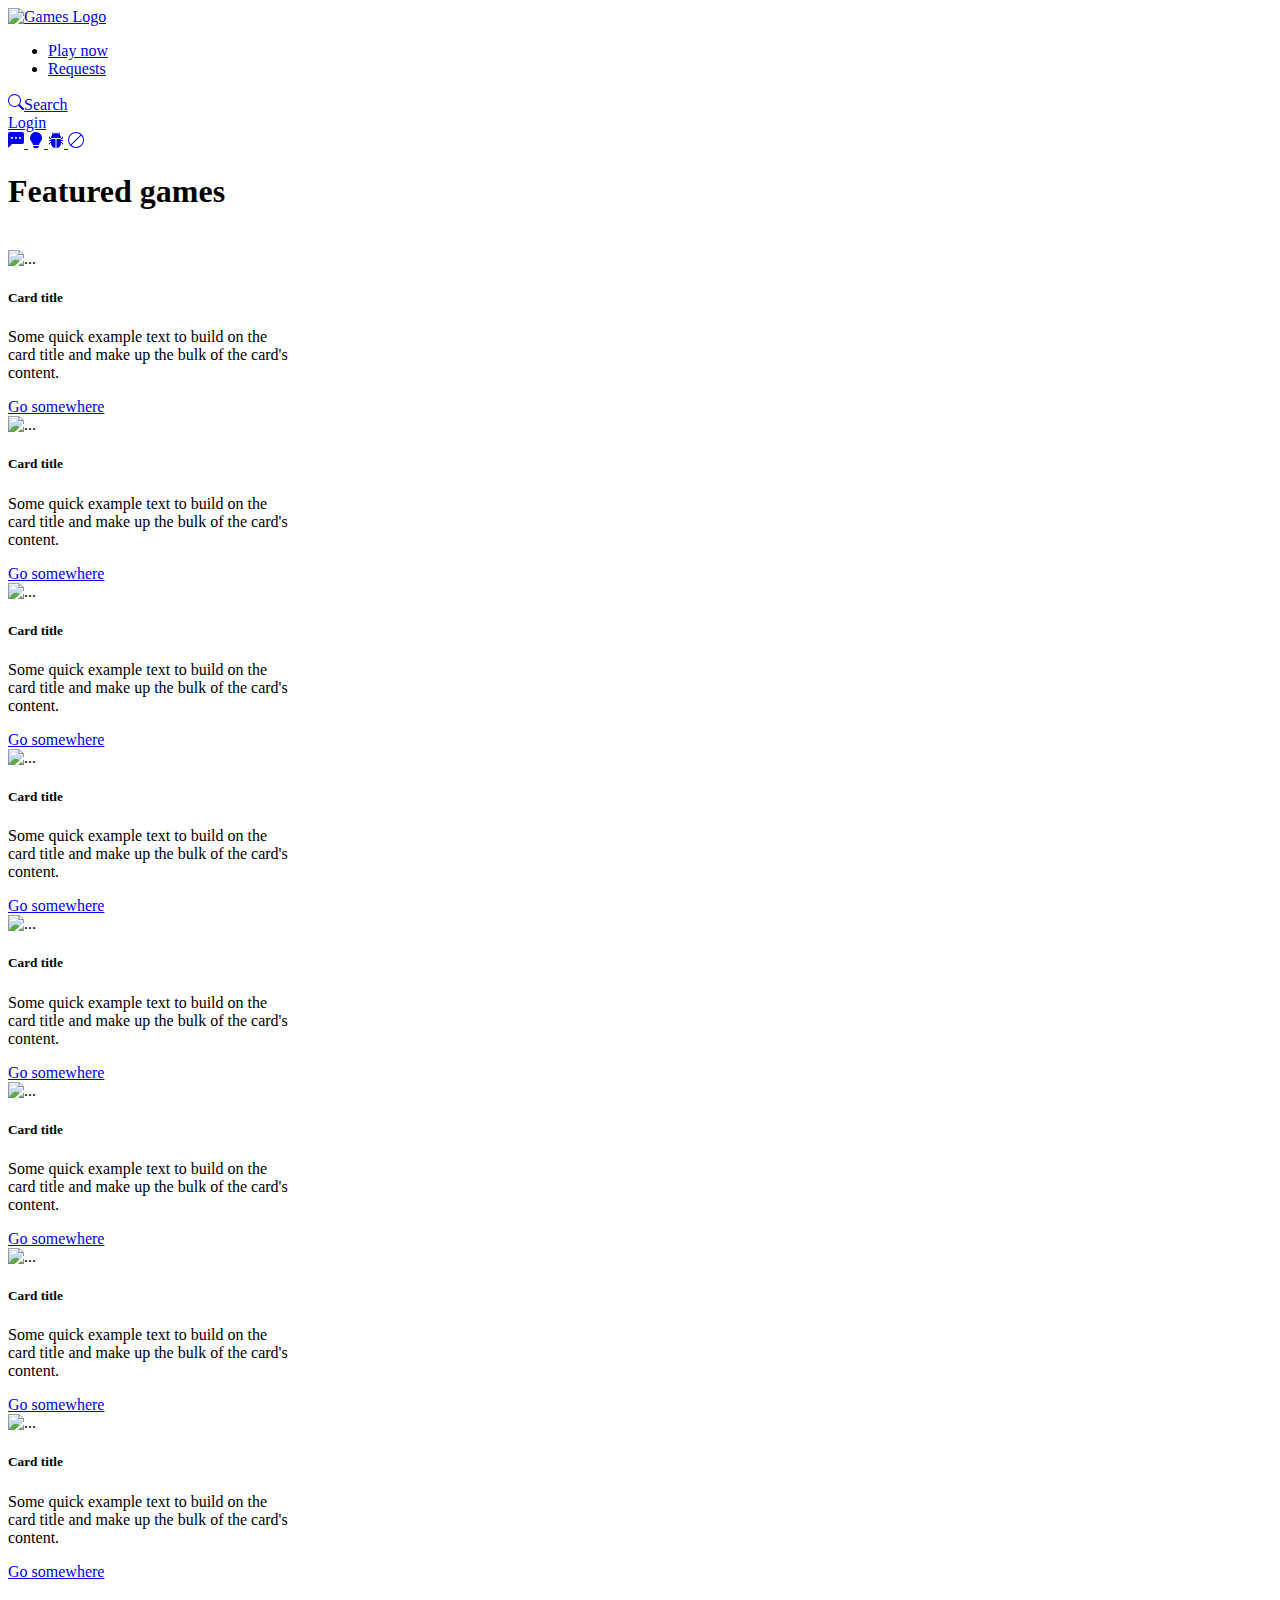
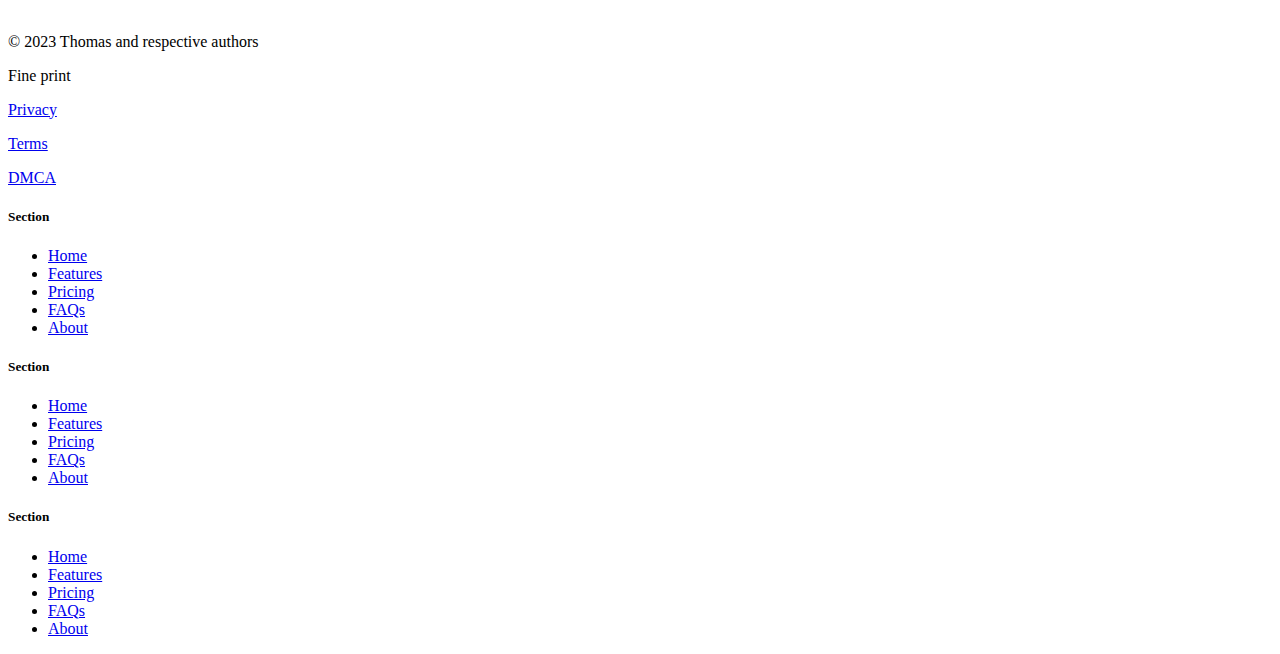
==== index.html @ df0b3fbf "header, login" ====
<!DOCTYPE html>
<html lang="en" data-bs-theme="dark">
  <head>
    <meta charset="utf-8" />
    <meta name="viewport" content="width=device-width, initial-scale=1" />
    <title>Games</title>
    <link
      href="https://cdn.jsdelivr.net/npm/bootstrap@5.3.2/dist/css/bootstrap.min.css"
      rel="stylesheet"
      integrity="sha384-T3c6CoIi6uLrA9TneNEoa7RxnatzjcDSCmG1MXxSR1GAsXEV/Dwwykc2MPK8M2HN"
      crossorigin="anonymous"
    />
    <script
      src="https://cdn.jsdelivr.net/npm/@popperjs/core@2.11.8/dist/umd/popper.min.js"
      integrity="sha384-C6RzsynM9kWDrMNeT87bh95OGNyZPhcTNXj1NW7RuBCsyN/o0jlpcV8Qyq46cDfL"
      crossorigin="anonymous"
    ></script>
    <link href="/games/css/styles.css" rel="stylesheet" />
    <script type="text/javascript">
      (function(c,l,a,r,i,t,y){
          c[a]=c[a]||function(){(c[a].q=c[a].q||[]).push(arguments)};
          t=l.createElement(r);t.async=1;t.src="https://www.clarity.ms/tag/"+i;
          y=l.getElementsByTagName(r)[0];y.parentNode.insertBefore(t,y);
      })(window, document, "clarity", "script", "k1ewnep1qi");
    </script>
  </head>
  <body>
    <!-- HEADER-->
    <header class="p-3 mb-3 border-bottom">
      <div class="container">
        <div class="d-flex flex-wrap align-items-center justify-content-center justify-content-lg-start">
          <a
            href="/games/"
            class="d-flex align-items-center mb-2 mb-lg-0 link-body-emphasis text-decoration-none"
          >
          <img src="https://www.svgrepo.com/show/363630/game-controller-duotone.svg" alt="Games Logo" width="48" height="48">
          </a>

          <ul
            class="nav col-12 col-lg-auto me-lg-auto mb-2 justify-content-center mb-md-0"
          >
            <li>
              <a href="/games/" class="nav-link px-2 link-secondary">Play now</a>
            </li>
            <li>
              <a href="/games/contact/" class="nav-link px-2 link-secondary">Requests</a>
            </li>
          </ul>

          <a href="/games/search/" class="btn btn-outline-secondary mb-3 mb-lg-0 me-lg-3">
          <svg xmlns="http://www.w3.org/2000/svg" width="16" height="16" fill="currentColor" class="bi bi-search mb-4 mb-lg-0 me-lg-2" viewBox="0 0 16 16">
            <path d="M11.742 10.344a6.5 6.5 0 1 0-1.397 1.398h-.001q.044.06.098.115l3.85 3.85a1 1 0 0 0 1.415-1.414l-3.85-3.85a1 1 0 0 0-.115-.1zM12 6.5a5.5 5.5 0 1 1-11 0 5.5 5.5 0 0 1 11 0"/>
          </svg>Search</a>

          <div class="text-end">
              <a class="btn btn-outline-primary mb-3 mb-lg-0 me-lg-3" href="/games/auth/login/">Login</a>

              <div class="btn-group" role="group" aria-label="Contact us">
                <a href="/games/contact/?utm_medium=header-comment" class="btn btn-outline-light" data-bs-toggle="tooltip" data-bs-placement="bottom" data-bs-title="Contact us/comments">
                  <svg xmlns="http://www.w3.org/2000/svg" width="16" height="16" fill="currentColor" class="bi bi-chat-left-dots-fill" viewBox="0 0 16 16">
                    <path d="M0 2a2 2 0 0 1 2-2h12a2 2 0 0 1 2 2v8a2 2 0 0 1-2 2H4.414a1 1 0 0 0-.707.293L.854 15.146A.5.5 0 0 1 0 14.793zm5 4a1 1 0 1 0-2 0 1 1 0 0 0 2 0m4 0a1 1 0 1 0-2 0 1 1 0 0 0 2 0m3 1a1 1 0 1 0 0-2 1 1 0 0 0 0 2"/>
                  </svg>
                </a>
                <a href="/games/contact/?utm_medium=header-suggest" class="btn btn-outline-warning" data-bs-toggle="tooltip" data-bs-placement="bottom" data-bs-title="Ideas and suggestions(game requests)">
                  <svg xmlns="http://www.w3.org/2000/svg" width="16" height="16" fill="currentColor" class="bi bi-lightbulb-fill" viewBox="0 0 16 16">
                    <path d="M2 6a6 6 0 1 1 10.174 4.31c-.203.196-.359.4-.453.619l-.762 1.769A.5.5 0 0 1 10.5 13h-5a.5.5 0 0 1-.46-.302l-.761-1.77a2 2 0 0 0-.453-.618A5.98 5.98 0 0 1 2 6m3 8.5a.5.5 0 0 1 .5-.5h5a.5.5 0 0 1 0 1l-.224.447a1 1 0 0 1-.894.553H6.618a1 1 0 0 1-.894-.553L5.5 15a.5.5 0 0 1-.5-.5"/>
                  </svg>
                </a>
                <a href="/games/contact/?utm_medium=header-report-problem" class="btn btn-outline-danger" data-bs-toggle="tooltip" data-bs-placement="bottom" data-bs-title="Report a problem">
                  <svg xmlns="http://www.w3.org/2000/svg" width="16" height="16" fill="currentColor" class="bi bi-bug-fill" viewBox="0 0 16 16">
                    <path d="M4.978.855a.5.5 0 1 0-.956.29l.41 1.352A5 5 0 0 0 3 6h10a5 5 0 0 0-1.432-3.503l.41-1.352a.5.5 0 1 0-.956-.29l-.291.956A5 5 0 0 0 8 1a5 5 0 0 0-2.731.811l-.29-.956z"/>
                    <path d="M13 6v1H8.5v8.975A5 5 0 0 0 13 11h.5a.5.5 0 0 1 .5.5v.5a.5.5 0 1 0 1 0v-.5a1.5 1.5 0 0 0-1.5-1.5H13V9h1.5a.5.5 0 0 0 0-1H13V7h.5A1.5 1.5 0 0 0 15 5.5V5a.5.5 0 0 0-1 0v.5a.5.5 0 0 1-.5.5zm-5.5 9.975V7H3V6h-.5a.5.5 0 0 1-.5-.5V5a.5.5 0 0 0-1 0v.5A1.5 1.5 0 0 0 2.5 7H3v1H1.5a.5.5 0 0 0 0 1H3v1h-.5A1.5 1.5 0 0 0 1 11.5v.5a.5.5 0 1 0 1 0v-.5a.5.5 0 0 1 .5-.5H3a5 5 0 0 0 4.5 4.975"/>
                  </svg>
                </a>
                <a href="/games/contact/?utm_medium=header-report-game" class="btn btn-outline-danger" data-bs-toggle="tooltip" data-bs-placement="bottom" data-bs-title="Report broken/blocked game">
                  <svg xmlns="http://www.w3.org/2000/svg" width="16" height="16" fill="currentColor" class="bi bi-ban" viewBox="0 0 16 16">
                    <path d="M15 8a6.97 6.97 0 0 0-1.71-4.584l-9.874 9.875A7 7 0 0 0 15 8M2.71 12.584l9.874-9.875a7 7 0 0 0-9.874 9.874ZM16 8A8 8 0 1 1 0 8a8 8 0 0 1 16 0"/>
                  </svg>
                </a>
              </div>
          </div>
        </div>
      </div>
    </header>
    <!-- CARDS-->
    <div class="container">
      <h1>Featured games</h1>
      <br/>
      <div class="row align-items-start">
        <div class="card col" style="width: 18rem;">
          <img src="..." class="card-img-top" alt="...">
          <div class="card-body">
            <h5 class="card-title ">Card title</h5>
            <p class="card-text">Some quick example text to build on the card title and make up the bulk of the card's content.</p>
            <a href="#" class="btn btn-primary stretched-link">Go somewhere</a>
          </div>
        </div>
        <div class="card col" style="width: 18rem;">
          <img src="..." class="card-img-top" alt="...">
          <div class="card-body">
            <h5 class="card-title">Card title</h5>
            <p class="card-text">Some quick example text to build on the card title and make up the bulk of the card's content.</p>
            <a href="#" class="btn btn-primary stretched-link">Go somewhere</a>
          </div>
        </div>
        <div class="card col" style="width: 18rem;">
          <img src="..." class="card-img-top" alt="...">
          <div class="card-body">
            <h5 class="card-title">Card title</h5>
            <p class="card-text">Some quick example text to build on the card title and make up the bulk of the card's content.</p>
            <a href="#" class="btn btn-primary stretched-link">Go somewhere</a>
          </div>
        </div>
        <div class="card col" style="width: 18rem;">
          <img src="..." class="card-img-top" alt="...">
          <div class="card-body">
            <h5 class="card-title">Card title</h5>
            <p class="card-text">Some quick example text to build on the card title and make up the bulk of the card's content.</p>
            <a href="#" class="btn btn-primary stretched-link">Go somewhere</a>
          </div>
        </div>
      </div>
    <!-- CARDS-->
      <div class="row align-items-start">
        <div class="card col" style="width: 18rem;">
          <img src="..." class="card-img-top" alt="...">
          <div class="card-body">
            <h5 class="card-title">Card title</h5>
            <p class="card-text">Some quick example text to build on the card title and make up the bulk of the card's content.</p>
            <a href="#" class="btn btn-primary stretched-link">Go somewhere</a>
          </div>
        </div>
        <div class="card col" style="width: 18rem;">
          <img src="..." class="card-img-top" alt="...">
          <div class="card-body">
            <h5 class="card-title">Card title</h5>
            <p class="card-text">Some quick example text to build on the card title and make up the bulk of the card's content.</p>
            <a href="#" class="btn btn-primary stretched-link">Go somewhere</a>
          </div>
        </div>
        <div class="card col" style="width: 18rem;">
          <img src="..." class="card-img-top" alt="...">
          <div class="card-body">
            <h5 class="card-title">Card title</h5>
            <p class="card-text">Some quick example text to build on the card title and make up the bulk of the card's content.</p>
            <a href="#" class="btn btn-primary stretched-link">Go somewhere</a>
          </div>
        </div>
        <div class="card col" style="width: 18rem;">
          <img src="..." class="card-img-top" alt="...">
          <div class="card-body">
            <h5 class="card-title">Card title</h5>
            <p class="card-text">Some quick example text to build on the card title and make up the bulk of the card's content.</p>
            <a href="#" class="btn btn-primary stretched-link">Go somewhere</a>
          </div>
        </div>
      </div>
      
    </div>
    <!-- FOOTER-->
    <div class="container">
      <footer
        class="row row-cols-1 row-cols-sm-2 row-cols-md-5 py-5 my-5 border-top"
      >
        <div class="col mb-3">
          <a
            href="/games/discover/"
            class="d-flex align-items-center mb-3 link-body-emphasis text-decoration-none"
          >
            <svg class="bi me-2" width="40" height="32">
              <use xlink:href="#bootstrap"></use>
            </svg>
          </a>
          <p class="text-body-secondary">
            © 2023 Thomas and respective authors
          </p>
          <p class="text-body-secondary">
            Fine print
          </p>
          <p class="text-body-secondary">
            <a href="/games/legal/privacy.html">Privacy</a>
          </p>
          <p class="text-body-secondary">
            <a href="/games/legal/terms.html">Terms</a>
          </p>
          <p class="text-body-secondary">
            <a href="/games/legal/dmca.html">DMCA</a>
          </p>
        </div>

        <div class="col mb-3"></div>

        <div class="col mb-3">
          <h5>Section</h5>
          <ul class="nav flex-column">
            <li class="nav-item mb-2">
              <a href="#" class="nav-link p-0 text-body-secondary">Home</a>
            </li>
            <li class="nav-item mb-2">
              <a href="#" class="nav-link p-0 text-body-secondary">Features</a>
            </li>
            <li class="nav-item mb-2">
              <a href="#" class="nav-link p-0 text-body-secondary">Pricing</a>
            </li>
            <li class="nav-item mb-2">
              <a href="#" class="nav-link p-0 text-body-secondary">FAQs</a>
            </li>
            <li class="nav-item mb-2">
              <a href="#" class="nav-link p-0 text-body-secondary">About</a>
            </li>
          </ul>
        </div>

        <div class="col mb-3">
          <h5>Section</h5>
          <ul class="nav flex-column">
            <li class="nav-item mb-2">
              <a href="#" class="nav-link p-0 text-body-secondary">Home</a>
            </li>
            <li class="nav-item mb-2">
              <a href="#" class="nav-link p-0 text-body-secondary">Features</a>
            </li>
            <li class="nav-item mb-2">
              <a href="#" class="nav-link p-0 text-body-secondary">Pricing</a>
            </li>
            <li class="nav-item mb-2">
              <a href="#" class="nav-link p-0 text-body-secondary">FAQs</a>
            </li>
            <li class="nav-item mb-2">
              <a href="#" class="nav-link p-0 text-body-secondary">About</a>
            </li>
          </ul>
        </div>

        <div class="col mb-3">
          <h5>Section</h5>
          <ul class="nav flex-column">
            <li class="nav-item mb-2">
              <a href="#" class="nav-link p-0 text-body-secondary">Home</a>
            </li>
            <li class="nav-item mb-2">
              <a href="#" class="nav-link p-0 text-body-secondary">Features</a>
            </li>
            <li class="nav-item mb-2">
              <a href="#" class="nav-link p-0 text-body-secondary">Pricing</a>
            </li>
            <li class="nav-item mb-2">
              <a href="#" class="nav-link p-0 text-body-secondary">FAQs</a>
            </li>
            <li class="nav-item mb-2">
              <a href="#" class="nav-link p-0 text-body-secondary">About</a>
            </li>
          </ul>
        </div>
      </footer>
    </div>
    <!-- SCRIPTS ARE HERE-->
    <script
      src="https://cdn.jsdelivr.net/npm/bootstrap@5.3.2/dist/js/bootstrap.bundle.min.js"
      integrity="sha384-C6RzsynM9kWDrMNeT87bh95OGNyZPhcTNXj1NW7RuBCsyN/o0jlpcV8Qyq46cDfL"
      crossorigin="anonymous"
    ></script>
    <script src="/games/js/script.js"></script>
  </body>
</html>
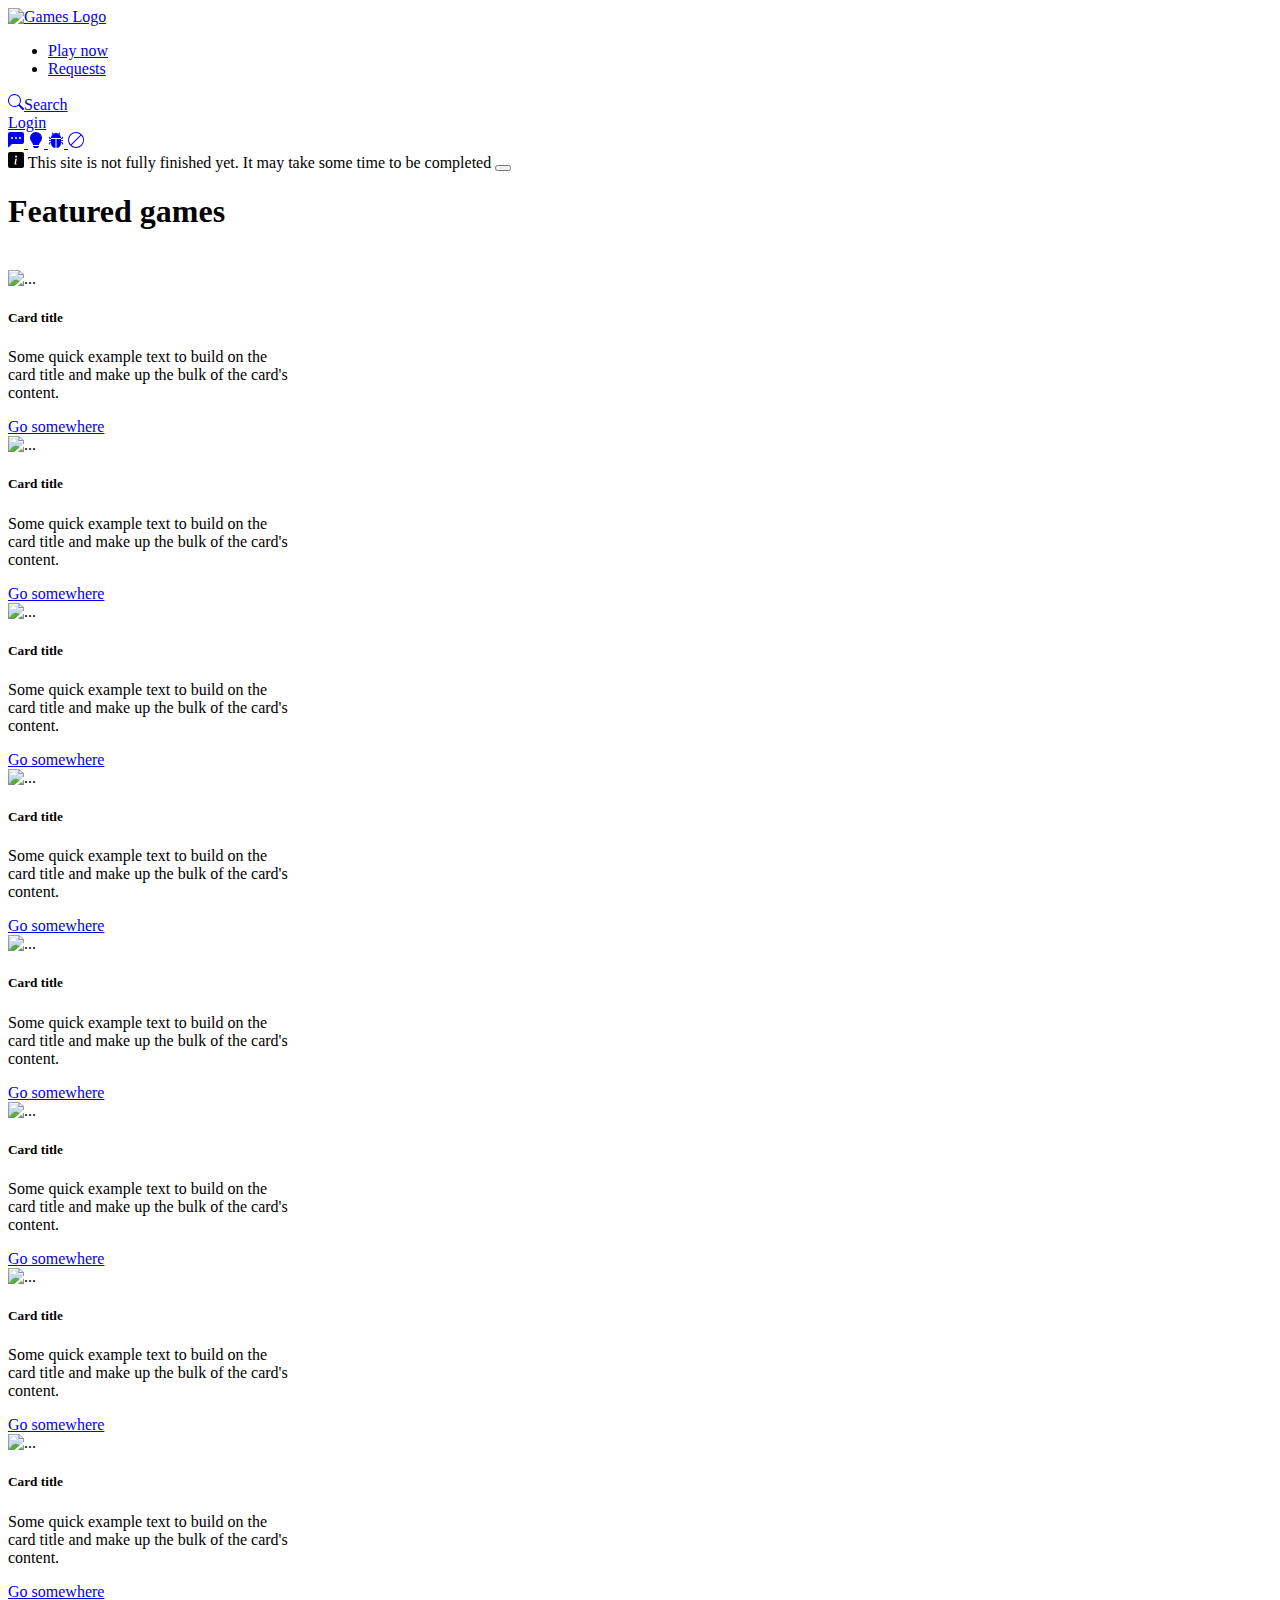
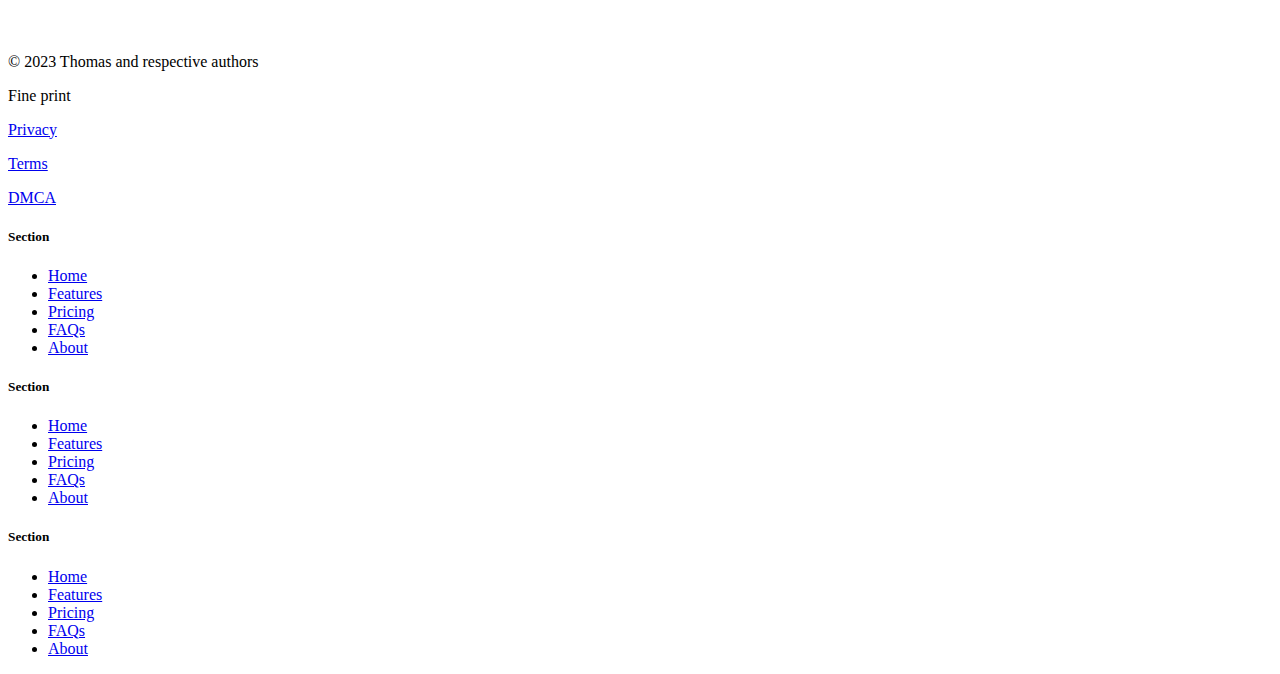
==== commit d7e414c1: "alert on index page" ====
--- a/index.html
+++ b/index.html
@@ -16,6 +16,16 @@
       crossorigin="anonymous"
     ></script>
     <link href="/games/css/styles.css" rel="stylesheet" />
+    <!-- Google tag (gtag.js) -->
+    <script async src="https://www.googletagmanager.com/gtag/js?id=G-EXJ4FPMBEB"></script>
+    <script>
+      window.dataLayer = window.dataLayer || [];
+      function gtag(){dataLayer.push(arguments);}
+      gtag('js', new Date());
+
+      gtag('config', 'G-EXJ4FPMBEB');
+    </script>
+    <!-- MS Clarity -->
     <script type="text/javascript">
       (function(c,l,a,r,i,t,y){
           c[a]=c[a]||function(){(c[a].q=c[a].q||[]).push(arguments)};
@@ -82,8 +92,15 @@
         </div>
       </div>
     </header>
-    <!-- CARDS-->
+    <!-- CONTENT-->
     <div class="container">
+      <div class="alert alert-primary alert-dismissible fade show" role="alert">
+        <svg xmlns="http://www.w3.org/2000/svg" width="16" height="16" fill="currentColor" class="bi bi-info-square-fill" viewBox="0 0 16 16">
+          <path d="M0 2a2 2 0 0 1 2-2h12a2 2 0 0 1 2 2v12a2 2 0 0 1-2 2H2a2 2 0 0 1-2-2zm8.93 4.588-2.29.287-.082.38.45.083c.294.07.352.176.288.469l-.738 3.468c-.194.897.105 1.319.808 1.319.545 0 1.178-.252 1.465-.598l.088-.416c-.2.176-.492.246-.686.246-.275 0-.375-.193-.304-.533zM8 5.5a1 1 0 1 0 0-2 1 1 0 0 0 0 2"/>
+        </svg>
+        This site is not fully finished yet. It may take some time to be completed
+        <button type="button" class="btn-close" data-bs-dismiss="alert" aria-label="Close"></button>
+      </div>
       <h1>Featured games</h1>
       <br/>
       <div class="row align-items-start">
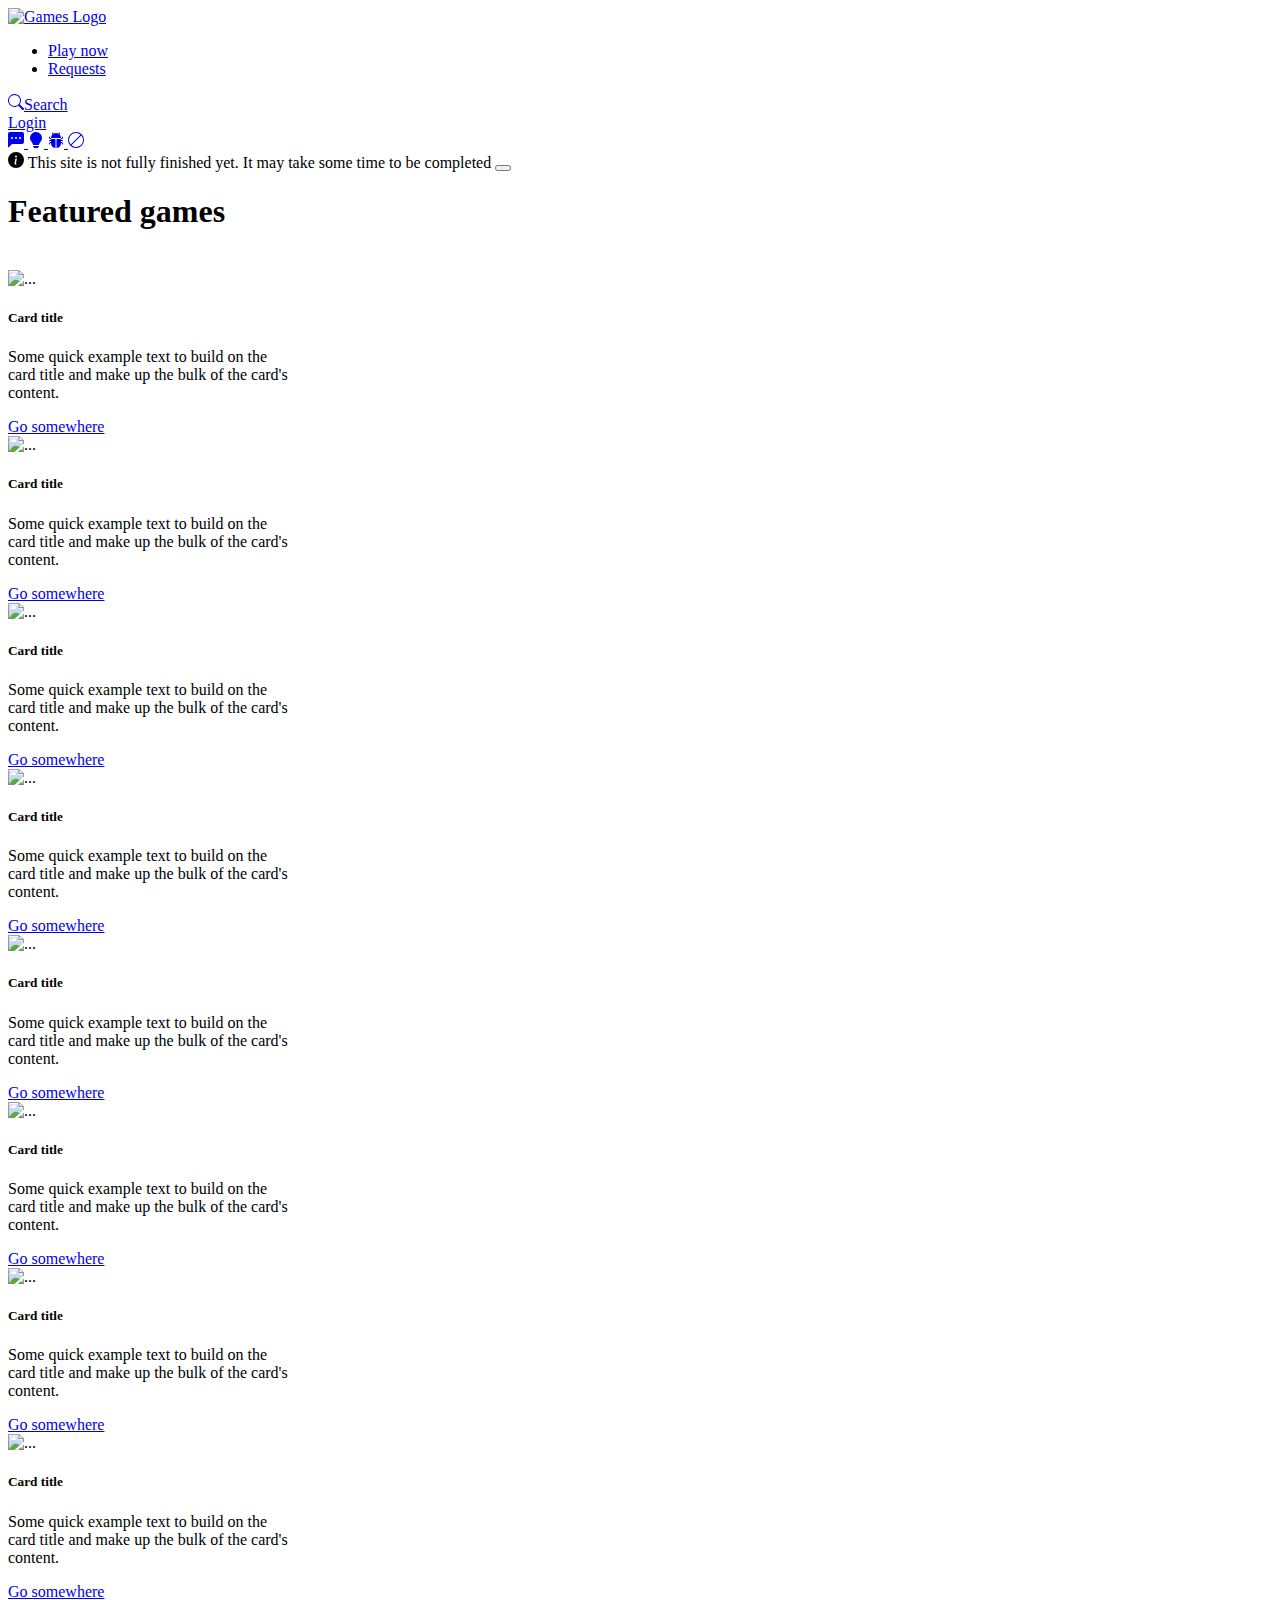
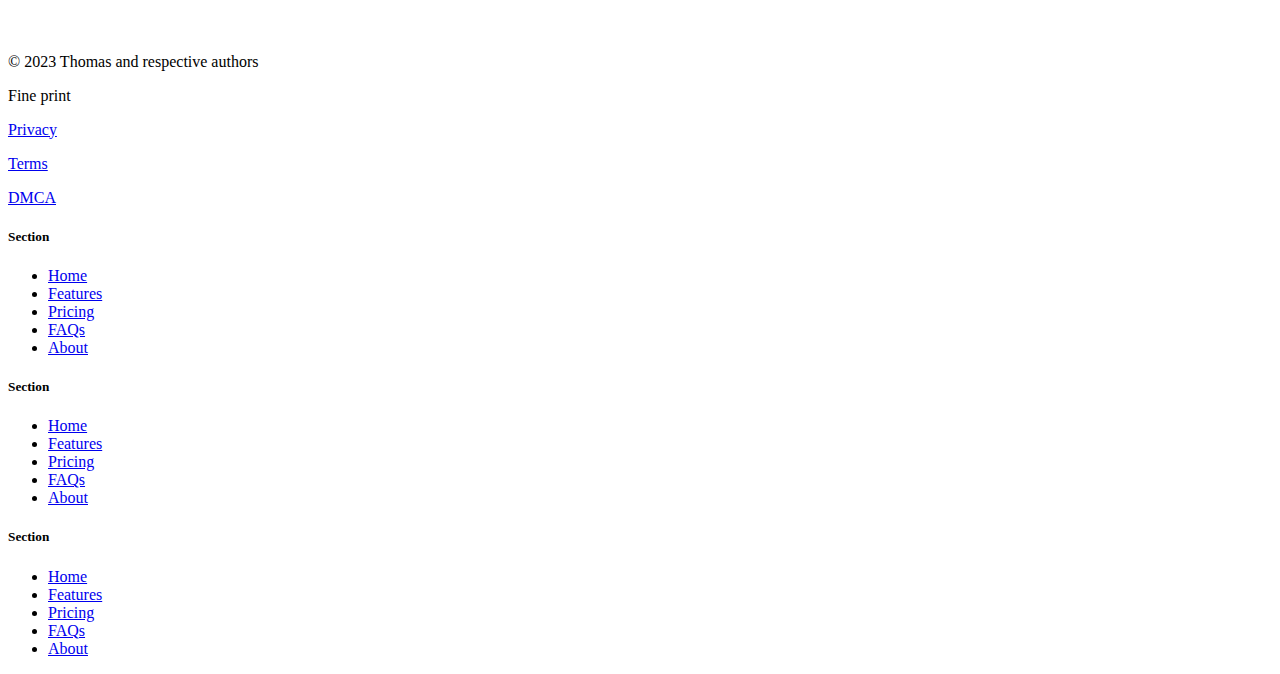
==== commit 41ea3183: "alert icon" ====
--- a/index.html
+++ b/index.html
@@ -94,9 +94,9 @@
     </header>
     <!-- CONTENT-->
     <div class="container">
-      <div class="alert alert-primary alert-dismissible fade show" role="alert">
-        <svg xmlns="http://www.w3.org/2000/svg" width="16" height="16" fill="currentColor" class="bi bi-info-square-fill" viewBox="0 0 16 16">
-          <path d="M0 2a2 2 0 0 1 2-2h12a2 2 0 0 1 2 2v12a2 2 0 0 1-2 2H2a2 2 0 0 1-2-2zm8.93 4.588-2.29.287-.082.38.45.083c.294.07.352.176.288.469l-.738 3.468c-.194.897.105 1.319.808 1.319.545 0 1.178-.252 1.465-.598l.088-.416c-.2.176-.492.246-.686.246-.275 0-.375-.193-.304-.533zM8 5.5a1 1 0 1 0 0-2 1 1 0 0 0 0 2"/>
+      <div class="alert alert-primary alert-dismissible fade show d-flex align-items-center" role="alert">
+        <svg xmlns="http://www.w3.org/2000/svg" width="16" height="16" fill="currentColor" class="bi bi-info-square-fill me-3" viewBox="0 0 16 16">
+          <path d="M8 16A8 8 0 1 0 8 0a8 8 0 0 0 0 16m.93-9.412-1 4.705c-.07.34.029.533.304.533.194 0 .487-.07.686-.246l-.088.416c-.287.346-.92.598-1.465.598-.703 0-1.002-.422-.808-1.319l.738-3.468c.064-.293.006-.399-.287-.47l-.451-.081.082-.381 2.29-.287zM8 5.5a1 1 0 1 1 0-2 1 1 0 0 1 0 2"/>
         </svg>
         This site is not fully finished yet. It may take some time to be completed
         <button type="button" class="btn-close" data-bs-dismiss="alert" aria-label="Close"></button>
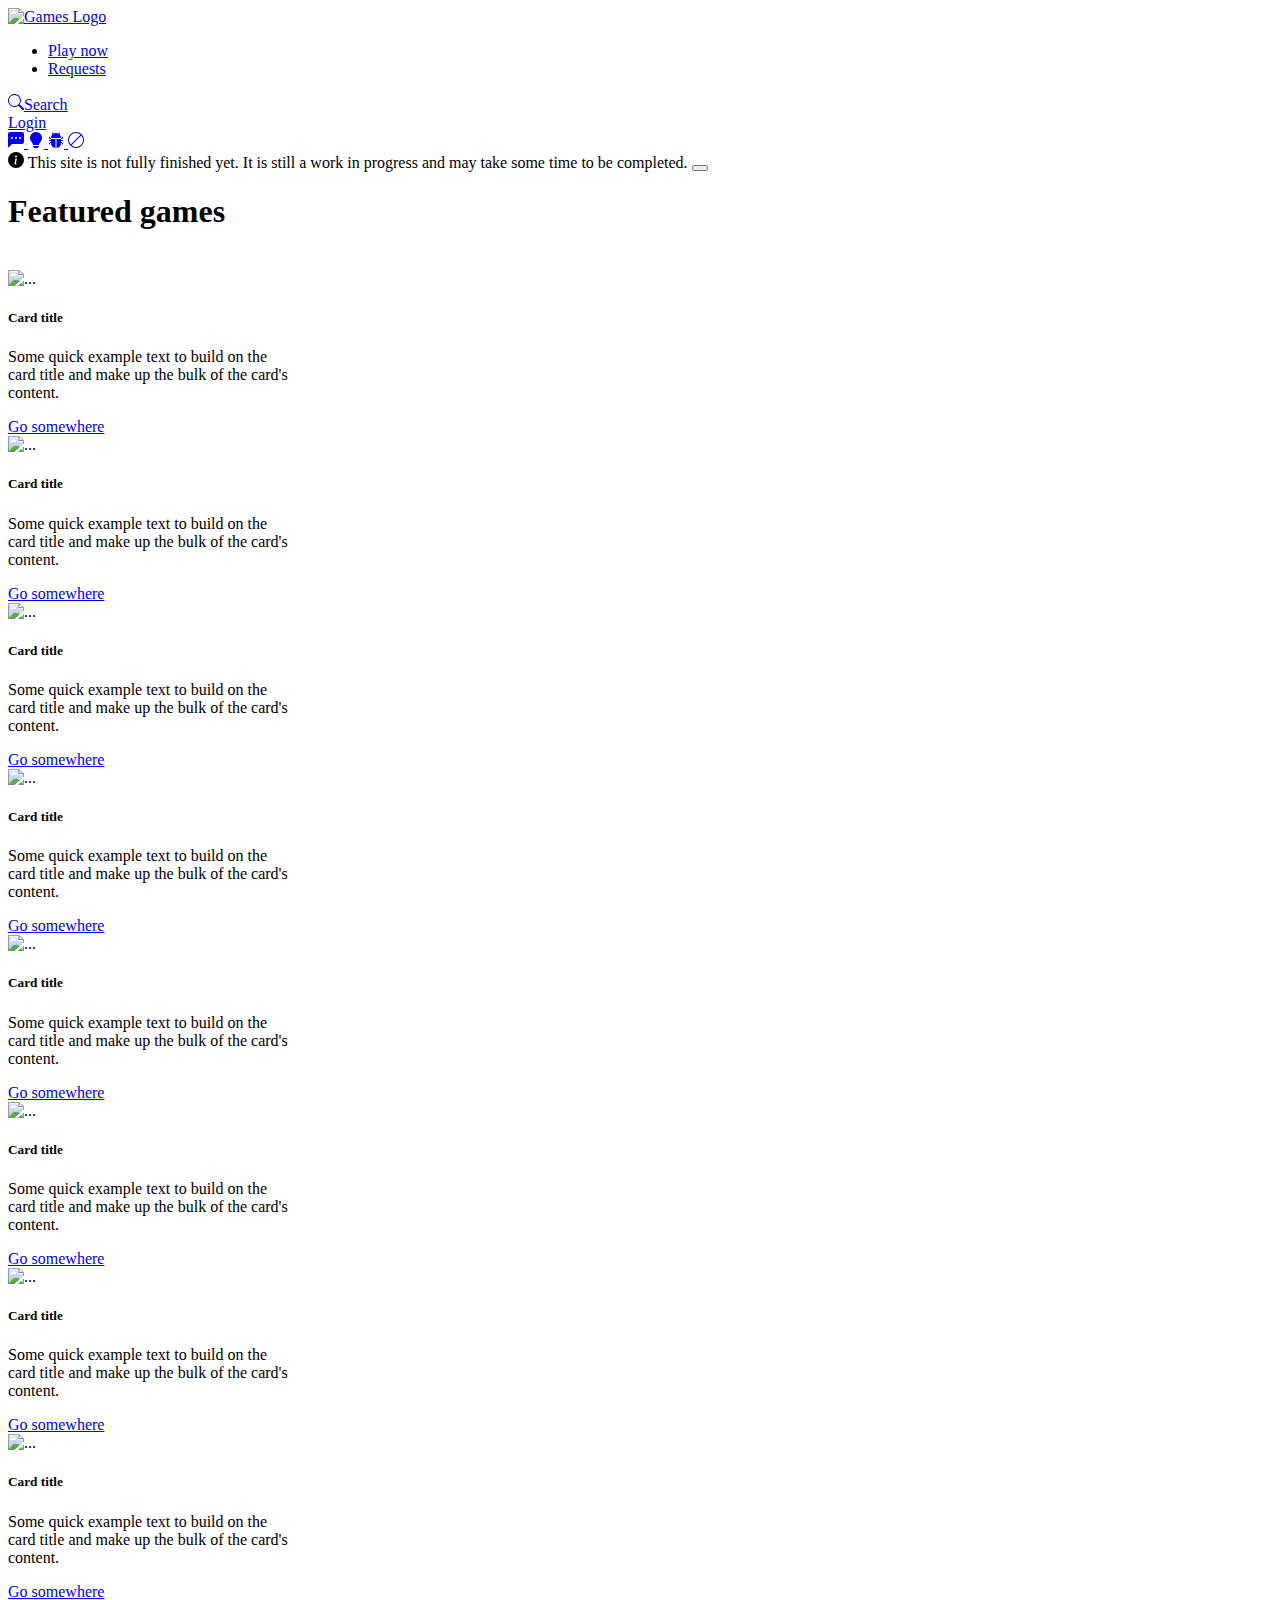
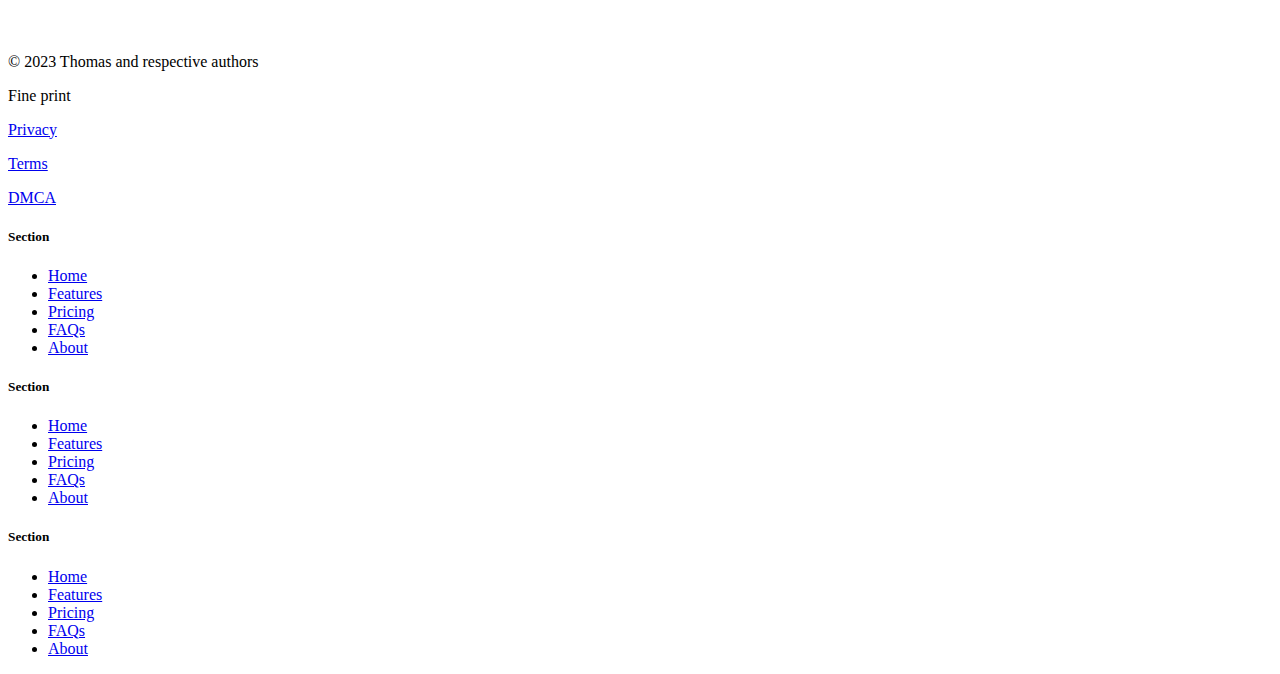
==== commit 2fd27d83: "404 and alert on index page" ====
--- a/index.html
+++ b/index.html
@@ -98,7 +98,7 @@
         <svg xmlns="http://www.w3.org/2000/svg" width="16" height="16" fill="currentColor" class="bi bi-info-square-fill me-3" viewBox="0 0 16 16">
           <path d="M8 16A8 8 0 1 0 8 0a8 8 0 0 0 0 16m.93-9.412-1 4.705c-.07.34.029.533.304.533.194 0 .487-.07.686-.246l-.088.416c-.287.346-.92.598-1.465.598-.703 0-1.002-.422-.808-1.319l.738-3.468c.064-.293.006-.399-.287-.47l-.451-.081.082-.381 2.29-.287zM8 5.5a1 1 0 1 1 0-2 1 1 0 0 1 0 2"/>
         </svg>
-        This site is not fully finished yet. It may take some time to be completed
+        This site is not fully finished yet. It is still a work in progress and may take some time to be completed.
         <button type="button" class="btn-close" data-bs-dismiss="alert" aria-label="Close"></button>
       </div>
       <h1>Featured games</h1>
